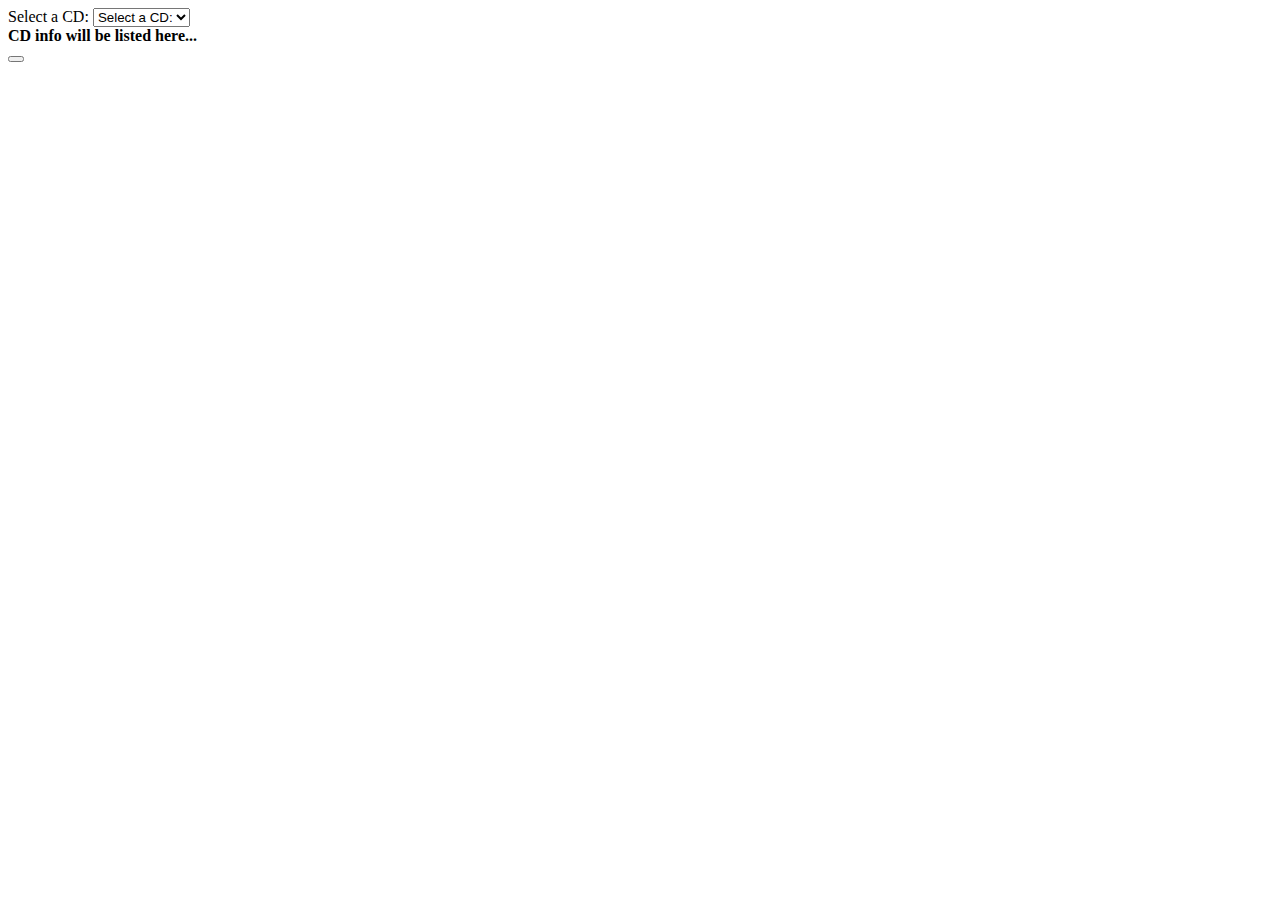
==== getcd.html @ 6e3771b6 "Test" ====
<?xml version = "1.0" encoding = "utf-8"?>
<!DOCTYPE html PUBLIC "-//W3C//DTD XHTML 1.0 Strict//EN"
   "http://www.w3.org/TR/xhtml1/DTD/xhtml1-strict.dtd">

<!-- getcd.html -->
<!-- Form to search xml file. -->
<html xmlns = "http://www.w3.org/1999/xhtml">
<head>

</head>
<body>

<form>
Select a CD:
<select name="cds" onchange="showCD(this.value)">
<option value="">Select a CD:</option>
<option value="Bob Dylan">Bob Dylan</option>
<option value="Bonnie Tyler">Bonnie Tyler</option>
<option value="Dolly Parton">Dolly Parton</option>
</select>
</form>
<div id="txtHint"><b>CD info will be listed here...</b></div>
<button type="button" onclick="showCD()">
</button>



<script type="text/javascript">
function showCD(str)
{
if (str=="")
  {
  document.getElementById("txtHint").innerHTML="";
  return;
  } 
if (window.XMLHttpRequest)
  {// code for IE7+, Firefox, Chrome, Opera, Safari
  xmlhttp=new XMLHttpRequest();
  }
else
  {// code for IE6, IE5
  xmlhttp=new ActiveXObject("Microsoft.XMLHTTP");
  }
xmlhttp.onreadystatechange=function()
  {
  if (xmlhttp.readyState==4 && xmlhttp.status==200)
    {
    document.getElementById("txtHint").innerHTML=xmlhttp.responseText;
    }
  }
xmlhttp.open("GET","getcd.php",true);
xmlhttp.send();
}
</script>
</body>
</html>
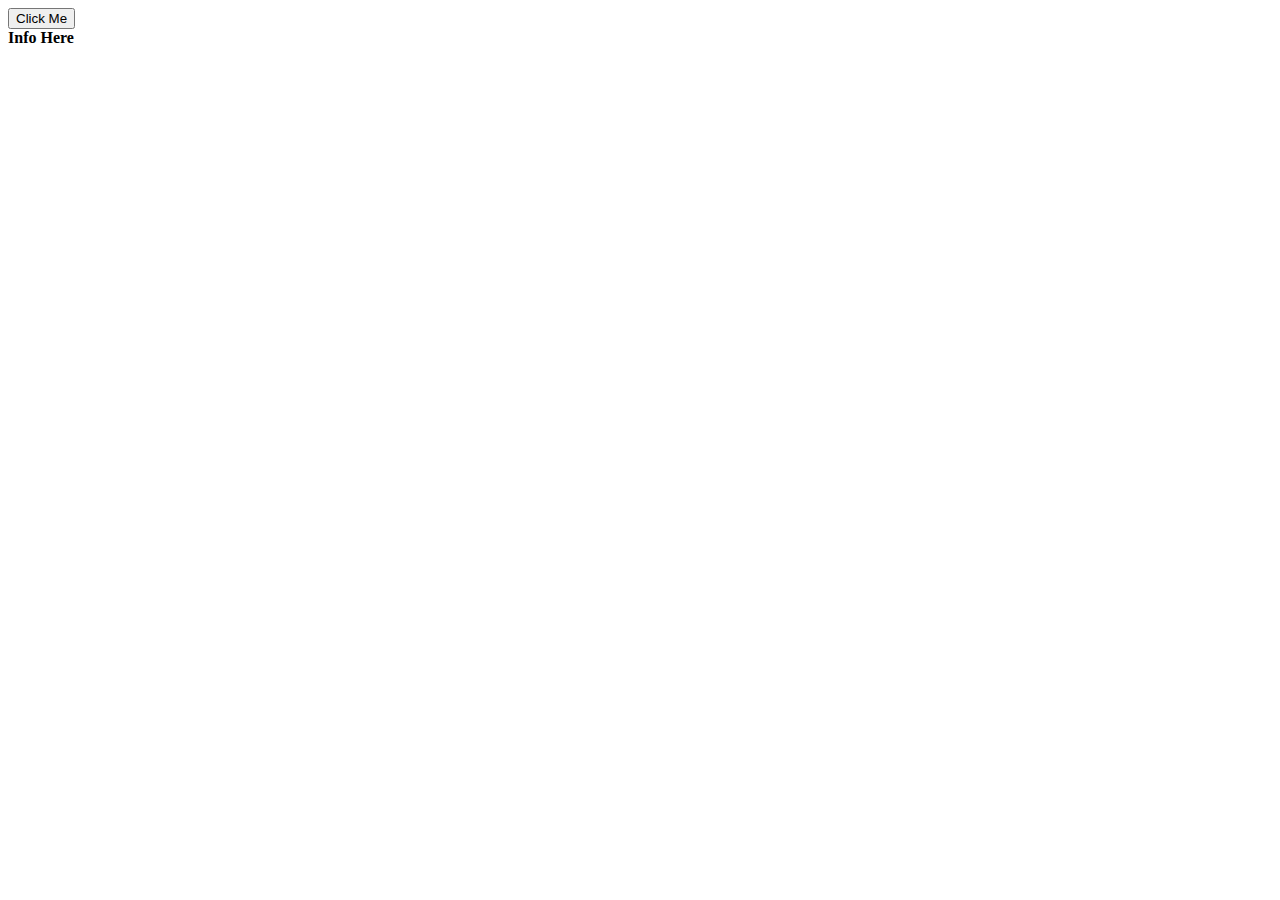
==== commit 97583f05: "Sample Task attempt. Deleting xml file and updating non functional." ====
--- a/getcd.html
+++ b/getcd.html
@@ -10,18 +10,9 @@
 </head>
 <body>
 
-<form>
-Select a CD:
-<select name="cds" onchange="showCD(this.value)">
-<option value="">Select a CD:</option>
-<option value="Bob Dylan">Bob Dylan</option>
-<option value="Bonnie Tyler">Bonnie Tyler</option>
-<option value="Dolly Parton">Dolly Parton</option>
-</select>
-</form>
-<div id="txtHint"><b>CD info will be listed here...</b></div>
-<button type="button" onclick="showCD()">
-</button>
+<button type="button" onclick="showCD()">Click Me</button>
+
+<div id="txtHint"><b>Info Here</b></div>
 
 
 
@@ -48,9 +39,21 @@
     document.getElementById("txtHint").innerHTML=xmlhttp.responseText;
     }
   }
-xmlhttp.open("GET","getcd.php",true);
+//xmlhttp.open("GET","getcsv.php",true);
+xmlhttp.open("GET","getcsv.php?a=retrieve",true);
+//xmlhttp.open("GET","getcd.php?q="+str,true);
 xmlhttp.send();
 }
 </script>
+
+<script type="text/javascript">
+xmlhttp=new XMLHttpRequest();
+xmlhttp.open("GET","getcsv.php?a=retrieve",true);
+xmlhttp.send();
+  if (xmlhttp.readyState==4 && xmlhttp.status==200)
+    {
+    document.getElementById("txtHint").innerHTML=xmlhttp.responseText;
+    }
+</script>
 </body>
 </html>